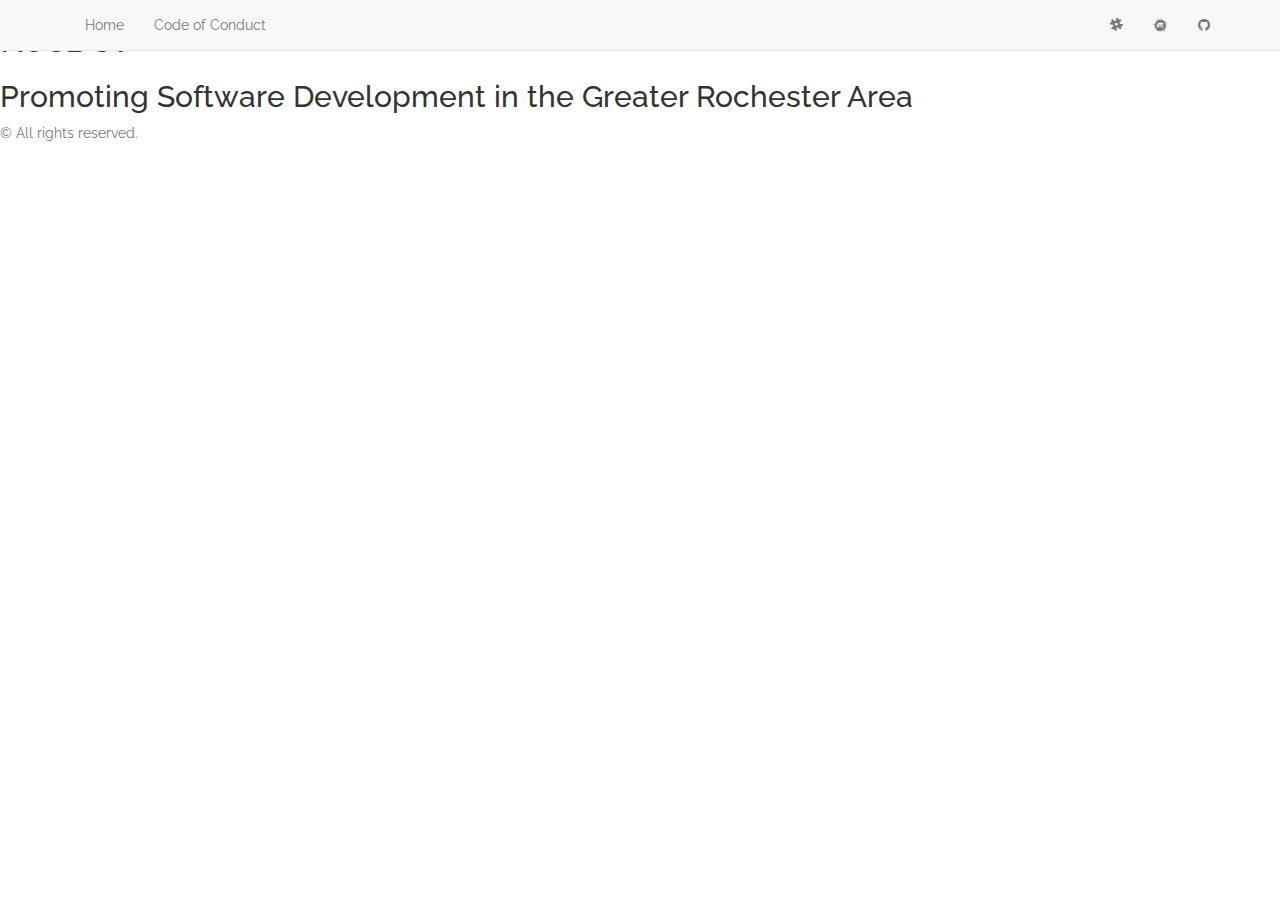
==== index.html @ eb2bb57b "rebuilding site Wed Aug 16 23:10:29 EDT 2017" ====
<!DOCTYPE html>
<html lang="en-us">
  <head>
    <title>RocDev</title>
    <style>
  html body {
    font-family: Raleway, sans-serif;
    background-color: white;
  }

  :root {
    --accent: red;
    --border-width:  5px ;
  }
</style>


<link rel="stylesheet" href="/css/main.css">





<link rel="stylesheet" href="https://fonts.googleapis.com/css?family=Raleway">





<link rel="stylesheet" href="https://maxcdn.bootstrapcdn.com/bootstrap/3.3.7/css/bootstrap.min.css" integrity="sha384-BVYiiSIFeK1dGmJRAkycuHAHRg32OmUcww7on3RYdg4Va+PmSTsz/K68vbdEjh4u" crossorigin="anonymous">


<link rel="stylesheet" href="https://maxcdn.bootstrapcdn.com/font-awesome/4.7.0/css/font-awesome.min.css" integrity="sha384-wvfXpqpZZVQGK6TAh5PVlGOfQNHSoD2xbE+QkPxCAFlNEevoEH3Sl0sibVcOQVnN" crossorigin="anonymous">
 






<script src="https://ajax.googleapis.com/ajax/libs/jquery/3.2.1/jquery.min.js"></script>


<script src="https://maxcdn.bootstrapcdn.com/bootstrap/3.3.7/js/bootstrap.min.js" integrity="sha384-Tc5IQib027qvyjSMfHjOMaLkfuWVxZxUPnCJA7l2mCWNIpG9mGCD8wGNIcPD7Txa" crossorigin="anonymous"></script>
 <meta name="generator" content="Hugo 0.25.1" />
    <meta charset="utf-8">
    <meta name="viewport" content="width=device-width, initial-scale=1">
  </head>
  <body>
    <nav class="navbar navbar-default navbar-fixed-top">
      <div class="container">
        <div class="navbar-header">
          <a class="navbar-brand visible-xs" href="#">RocDev</a>
          <button class="navbar-toggle" data-target=".navbar-collapse" data-toggle="collapse">
            <span class="icon-bar"></span>
            <span class="icon-bar"></span>
            <span class="icon-bar"></span>
          </button>
        </div>
        <div class="collapse navbar-collapse">
          
          <ul class="nav navbar-nav">
            
            <li><a href="/">Home</a></li>
            
            <li><a href="/code-of-conduct/">Code of Conduct</a></li>
            
          </ul>
          

          
          <ul class="nav navbar-nav navbar-right">
            
            <li class="navbar-icon"><a href="https://five-eight-five-slack.herokuapp.com/"><i class="fa fa-slack"></i></a></li>
            
            <li class="navbar-icon"><a href="https://www.meetup.com/meetup-group-BkuJclOW/"><i class="fa fa-meetup"></i></a></li>
            
            <li class="navbar-icon"><a href="https://github.com/585-software/"><i class="fa fa-github"></i></a></li>
            
          </ul>
          
        </div>
      </div>
    </nav>


<main>

    <div class="intro">

        <h1>RocDev</h1>

        <h2>Promoting Software Development in the Greater Rochester Area</h2>

    </div>

</main>

    <footer>
      <p class="copyright text-muted">&copy; All rights reserved.</p>
    </footer>
  </body>
</html>
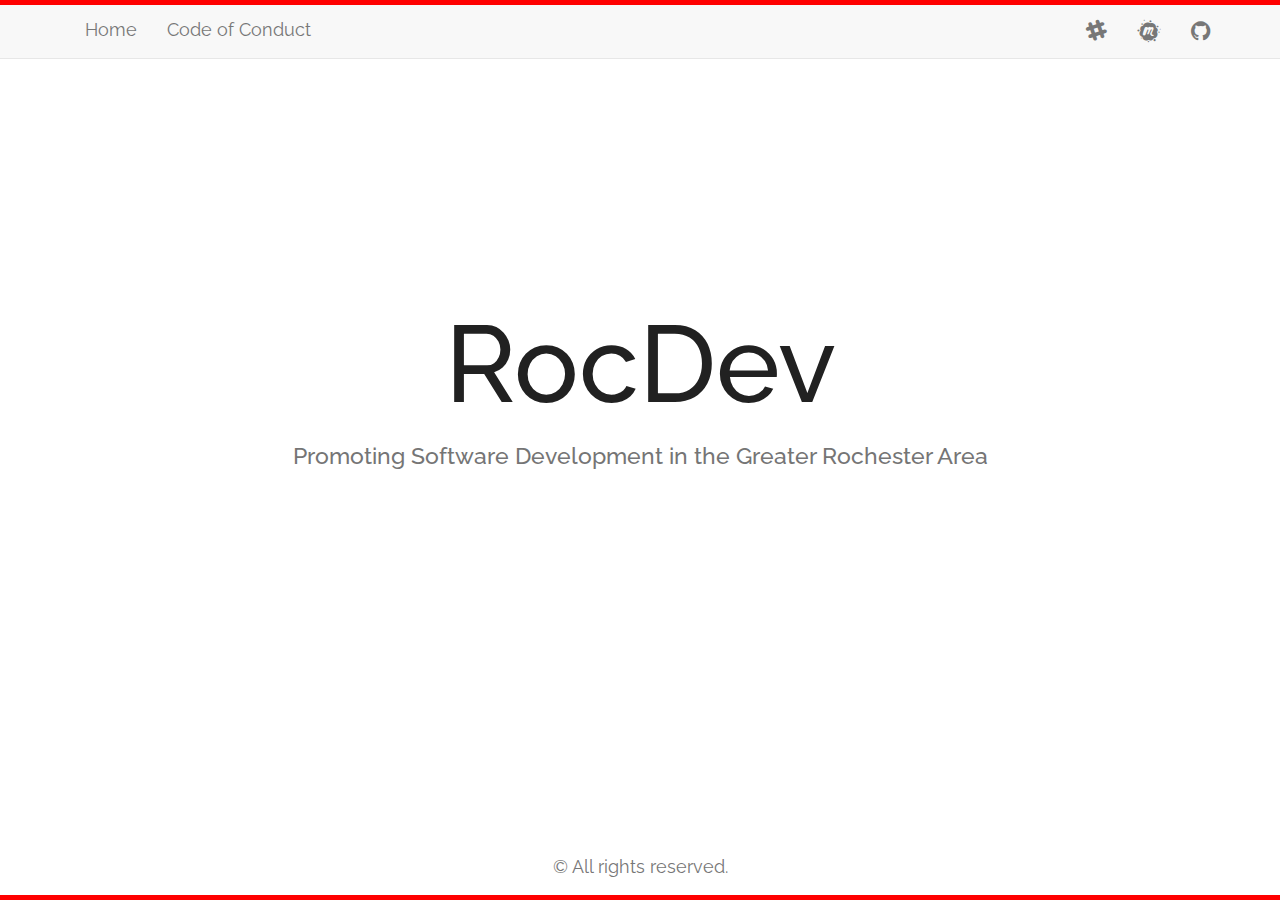
==== commit b232bdb2: "rebuilding site Sat Aug 19 15:16:21 EDT 2017" ====
--- a/index.html
+++ b/index.html
@@ -2,7 +2,19 @@
 <html lang="en-us">
   <head>
     <title>RocDev</title>
-    <style>
+    
+<link rel="stylesheet" href="https://fonts.googleapis.com/css?family=Raleway">
+
+
+
+
+
+<link rel="stylesheet" href="https://maxcdn.bootstrapcdn.com/bootstrap/3.3.7/css/bootstrap.min.css" integrity="sha384-BVYiiSIFeK1dGmJRAkycuHAHRg32OmUcww7on3RYdg4Va+PmSTsz/K68vbdEjh4u" crossorigin="anonymous">
+
+
+<link rel="stylesheet" href="https://maxcdn.bootstrapcdn.com/font-awesome/4.7.0/css/font-awesome.min.css" integrity="sha384-wvfXpqpZZVQGK6TAh5PVlGOfQNHSoD2xbE+QkPxCAFlNEevoEH3Sl0sibVcOQVnN" crossorigin="anonymous">
+
+<style>
   html body {
     font-family: Raleway, sans-serif;
     background-color: white;
@@ -19,18 +31,6 @@
 
 
 
-
-
-<link rel="stylesheet" href="https://fonts.googleapis.com/css?family=Raleway">
-
-
-
-
-
-<link rel="stylesheet" href="https://maxcdn.bootstrapcdn.com/bootstrap/3.3.7/css/bootstrap.min.css" integrity="sha384-BVYiiSIFeK1dGmJRAkycuHAHRg32OmUcww7on3RYdg4Va+PmSTsz/K68vbdEjh4u" crossorigin="anonymous">
-
-
-<link rel="stylesheet" href="https://maxcdn.bootstrapcdn.com/font-awesome/4.7.0/css/font-awesome.min.css" integrity="sha384-wvfXpqpZZVQGK6TAh5PVlGOfQNHSoD2xbE+QkPxCAFlNEevoEH3Sl0sibVcOQVnN" crossorigin="anonymous">
  
 
 
--- a/css/main.css
+++ b/css/main.css
@@ -0,0 +1,91 @@
+html, body {
+    height: 100%;
+}
+
+body {
+    padding-top: 55px;
+    display: flex;
+    text-align: center;
+    flex-direction: column;
+    font-size: 18px;
+}
+
+main {
+    margin: auto;
+    padding: 25px;
+    flex: 1 0 auto;
+    max-width: 750px;
+}
+
+/*footer*/
+
+.copyright {
+    margin: 15px 0;
+}
+
+/*home page*/
+
+.intro {
+    margin: 25vh 0;
+}
+
+.intro > h1 {
+    color: #212121;
+    font-size: 12vh;
+}
+
+.intro > h2 {
+    color: #757575;
+    font-size: 2.5vmin;
+}
+
+/*apply accent colour to links*/
+
+a:link, a:visited {
+    color: var(--accent);
+}
+
+a.icon:hover {
+    text-decoration: none;
+}
+
+a:hover {
+    color: var(--accent) !important;
+}
+
+/*paginator at bottom of list view*/
+
+.pages {
+    padding: 15px 0;
+}
+
+.pages-icon {
+    padding: 0 15px;
+}
+
+/*list item for posts and projects*/
+
+.item {
+    padding: 10px 0;
+}
+
+.item-tag {
+    background-color: var(--accent);
+}
+
+/*navigation bar icons*/
+
+.navbar-icon {
+    font-size: 125%;
+    display: inline-block !important;
+}
+
+/*coloured borders at top and bottom of the page*/
+
+.navbar.navbar-default {
+    border-top: var(--border-width) solid var(--accent);
+}
+
+footer {
+    border-bottom: var(--border-width) solid var(--accent);
+}
